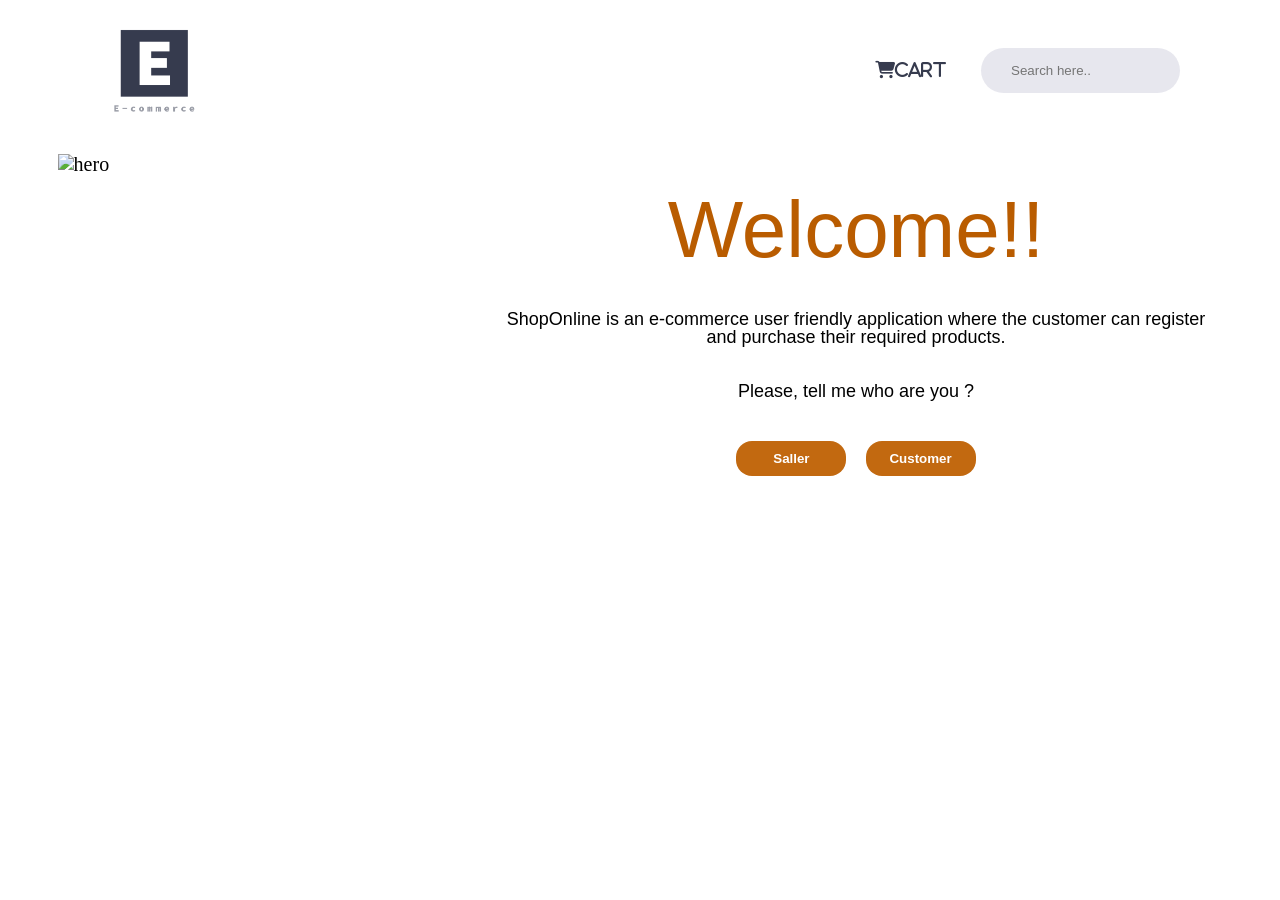
==== index.html @ e588f81c "hello Ecommarce project here" ====
<!DOCTYPE html>
<html lang="en">
  <head>
    <meta charset="UTF-8" />
    <meta http-equiv="X-UA-Compatible" content="IE=edge" />
    <meta name="viewport" content="width=device-width, initial-scale=1.0" />
    <title>E-Commerce Shop</title>
    <link
      rel="stylesheet"
      href="https://cdnjs.cloudflare.com/ajax/libs/font-awesome/6.1.1/css/all.min.css"
    />
    <link rel="stylesheet" href="./style/style.css" />
    <link rel="stylesheet" href="./style/home.css" />
  </head>

  <body>
    <header>
        <nav class="navigation">
            <img src="./images/logo.png" alt="logo for ecommerce" />
            <ul>
                <li>
                    <a>
                        <i class="fa-solid fa-cart-shopping"><span href="#">Cart</span>
                        </i></a>
                </li>
                <li>
                    <div class="search">
                        <input type="text" name="" required="required" placeholder="Search here.." value="" />
                    </div>
                </li>
            </ul>
        </nav>
    </header>

    <!--Hero-->

    <section class="container">
      <div>
        <img
          class="img-body"
          alt="hero"
          src="https://cdn.iconfinder.com/icons/8872574/9585245/512/raster.png?token=1658867869-HesnImSFcEsU1IUzLPlIiWna44XC0xS8fMAF46m1fe8%3D"
        />
      </div>
      <div class="inbody">
        <h1><text>Welcome!!</text></h1>
        <br /><br />
        <p class="descr">
          <text
            >ShopOnline is an e-commerce user friendly application where the
            customer can register and purchase their required products.</text
          >
          <br /><br /><br /><text id="in">Please, tell me who are you ?</text>
        </p>
        <div>
          <button class="but">
            <a href="./pages/saler/products.html">Saller</a>
          </button>
          <button class="but">
            <a href="./pages/user/shop.html">Customer</a>
          </button>
        </div>
      </div>
    </section>
  </body>
</html>
---- style/style.css ----
html,
body,
div,
span,
applet,
object,
iframe,
h1,
h2,
h3,
h4,
h5,
h6,
p,
blockquote,
pre,
a,
abbr,
acronym,
address,
big,
cite,
code,
del,
dfn,
em,
img,
ins,
kbd,
q,
s,
samp,
small,
strike,
strong,
sub,
sup,
tt,
var,
b,
u,
i,
center,
dl,
dt,
dd,
ol,
ul,
li,
fieldset,
form,
label,
legend,
table,
caption,
tbody,
tfoot,
thead,
tr,
th,
td,
article,
aside,
canvas,
details,
embed,
figure,
figcaption,
footer,
header,
hgroup,
menu,
nav,
output,
ruby,
section,
summary,
time,
mark,
audio,
video {
  margin: 0;
  padding: 0;
  border: 0;
  font-size: 100%;
  font: inherit;
  vertical-align: baseline;
}
/* HTML5 display-role reset for older browsers */
article,
aside,
details,
figcaption,
figure,
footer,
header,
hgroup,
menu,
nav,
section {
  display: block;
}
body {
  line-height: 1;
}
ol,
ul {
  list-style: none;
}
blockquote,
q {
  quotes: none;
}
blockquote:before,
blockquote:after,
q:before,
q:after {
  content: "";
  content: none;
}
table {
  border-collapse: collapse;
  border-spacing: 0;
}
* {
  font-family: sans-serif;
  margin: 0;
  padding: 0;
  box-sizing: border-box;
  scroll-behavior: smooth;
  transition: 0.2s;
}
/* header styles  */
header {
  background-color: #ffffff;
  width: 100%;
  height: 50px;
  display: flex;
  justify-content: space-between;
  align-items: center;
  padding: 70px 100px 10px 100px;
}

.navigation {
  display: flex;
  justify-content: space-between;
  align-items: center;
  width: 100%;
}

.navigation img {
  width: 10%;
}

.navigation ul {
  list-style: none;
  display: flex;
  flex-direction: row;
  justify-content: space-around;
  align-items: center;
}

.navigation ul li {
  list-style: none;
  display: inline-block;
}

.navigation a {
  color: #363b4e;
  padding: 5px;
  text-decoration: none;
  font-weight: 500;
  font-size: 1.1em;
}

.navigation i {
  color: #363b4e;
}

.navigation a:hover {
  cursor: pointer;
}

.search {
  height: 50%;
  max-width: 350px;
  padding-left: 30px;
}

.search input {
  border-radius: 25px;
  height: 45px;
  border: none;
  padding-left: 30px;
  background-color: #c4c6d669;
}

@media only screen and (max-width: 673px) {
  header {
    padding: 50px 15px;
  }

  .navigation img {
    width: 15%;
  }

  .navigation span {
    display: none;
  }

  .grid-view .view-item {
    width: auto;
  }
}
---- style/home.css ----
button:hover {
    width: 113px;
    height: 38px;
    background-color: #b05a05;
 
 }
 
 @media (max-width: 600px) {
 
    .container {
       display: flex;
       flex-direction: column;
       justify-content: center;
       align-items: center;
       padding: 4rem;
 
    }
    .container div{
       margin: 2rem;
    }
 }
 
 .inbody {
    display: flex;
    flex-direction: column;
    align-items: center; 
    text-align: center;
 }
 
 h1{
    font-size: 80px; 
    font-family:'Montserrat', sans-serif; 
    word-spacing: 8px; 
    color: #b95c00;
 }
 .container {
    display: flex;
    align-items: center;
    padding: 2.6rem;
    font-size: 20px;
 
 }
 
 
 button a {
    text-decoration: none;
    color: white;
 }
 
 text{
    font-family:'Poppins', sans-serif;
 }

 .descr{
   font-size: large;
 }
 
 .but {
    font-weight: bold;
    border: 0px;
    width: 110px;
    height: 35px;
    border-radius: 1rem;
    background-color: #c26910;
    color: white;
    margin: 0.6rem;
    display: flex;
    justify-content: center;
    align-items: center;
    cursor: pointer;
 }
 
 .img-body {
    width: 400px;
    height: 400px;
 }
 
 .container div {
    display: flex;
    align-content: center;
    align-items: center;
    margin: 1rem auto;
    padding: 1rem;
    
 }
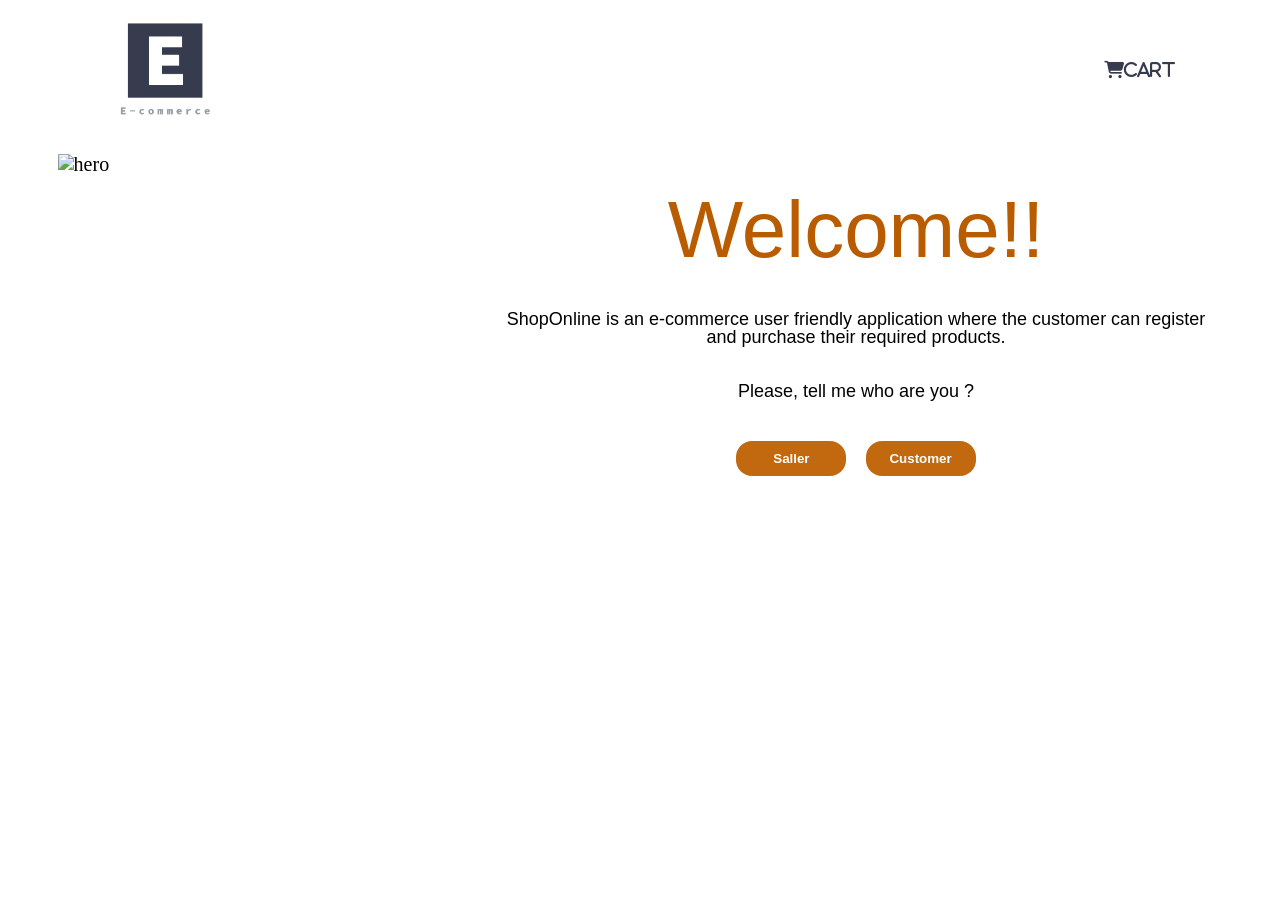
==== commit a194fb9c: "make some updates in html css realted #3" ====
--- a/index.html
+++ b/index.html
@@ -16,18 +16,18 @@
   <body>
     <header>
         <nav class="navigation">
-            <img src="./images/logo.png" alt="logo for ecommerce" />
-            <ul>
+          <a href="./../../index.html"><img src="../../images/logo.png" alt="logo for ecommerce"></a>
+          <ul>
                 <li>
                     <a>
                         <i class="fa-solid fa-cart-shopping"><span href="#">Cart</span>
                         </i></a>
                 </li>
-                <li>
+                <!-- <li>
                     <div class="search">
                         <input type="text" name="" required="required" placeholder="Search here.." value="" />
                     </div>
-                </li>
+                </li> -->
             </ul>
         </nav>
     </header>
--- a/style/style.css
+++ b/style/style.css
@@ -149,7 +149,7 @@
 }
 
 .navigation img {
-  width: 10%;
+  width: 120px;
 }
 
 .navigation ul {
--- a/style/home.css
+++ b/style/home.css
@@ -45,6 +45,8 @@
  button a {
     text-decoration: none;
     color: white;
+    display: block;
+    width: 100%;
  }
  
  text{
